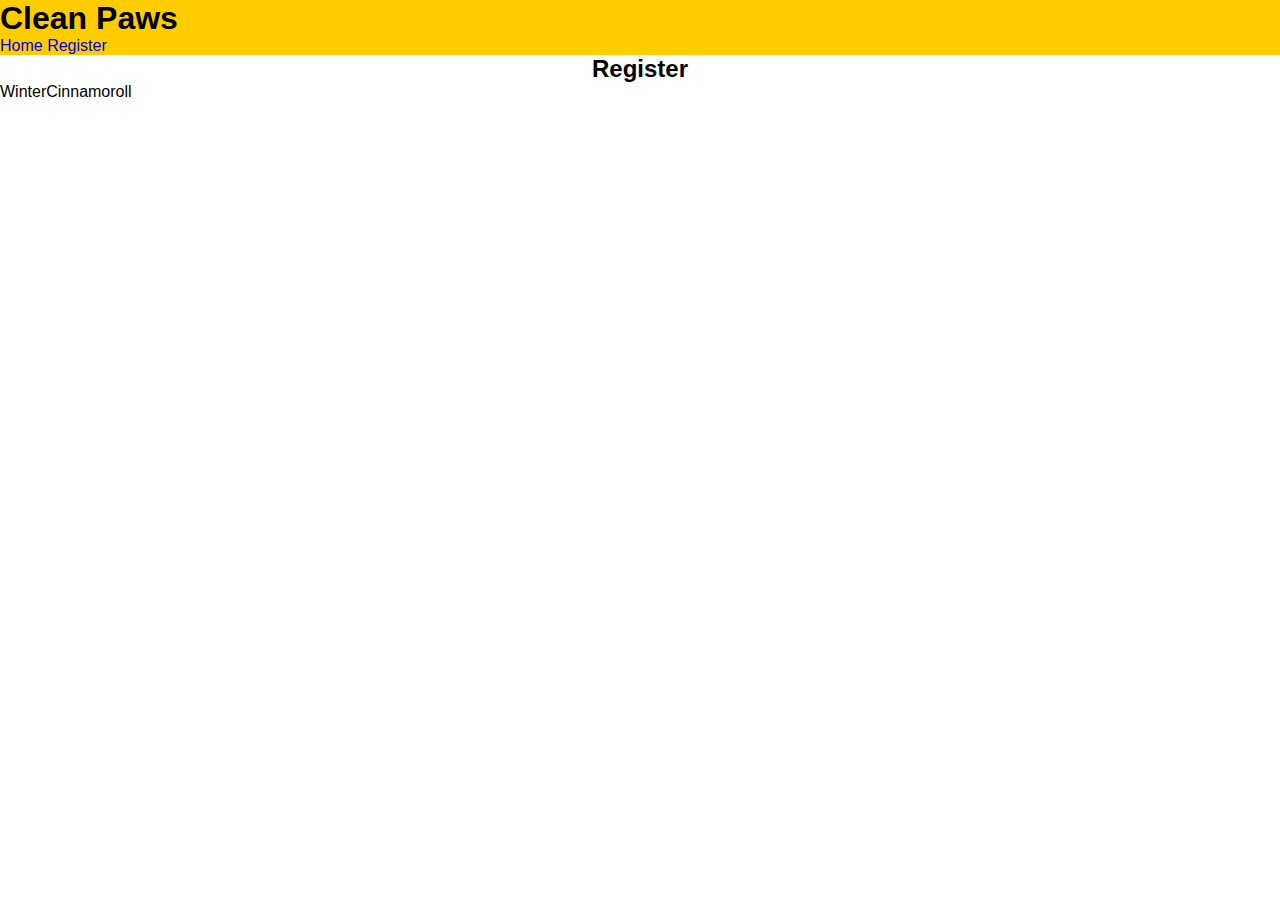
==== register.html @ 874ee19e "Object Literal Version" ====
<!DOCTYPE html>
<html lang="en">
<head>
    <meta charset="UTF-8">
    <meta name="viewport" content="width=device-width, initial-scale=1.0">
    <link rel="stylesheet" href="./scripts/mystyles.css">
    <title>Register</title>
</head>
<body>
    <header>
        <div class="main-bar">
            <h1>Clean Paws</h1>
            <nav>
                <a href="index.html">Home</a>
                <a href="register.html">Register</a>
            </nav>
        </div>
    </header>

    <main>
        <h2>Register</h2>
    </main>

    <script src="./scripts/register.js"></script>
    
</body>
</html>
---- scripts/mystyles.css ----
*{
    margin: 0;
    padding: 0;
}
body{
    font-family: Arial, Helvetica, sans-serif;
}
p{
    line-height: 2;
}
a{
    text-decoration: none;
}
img{
    max-width: 100%;
}
h2{
    text-align: center;
}
/***************header***************/
header{
    background-color: #ffcc00;
}
header img{
    width:30%;
}
.about-container{
    display: grid;
    grid-template-columns: repeat(2,1fr);
    padding: 20px;
}
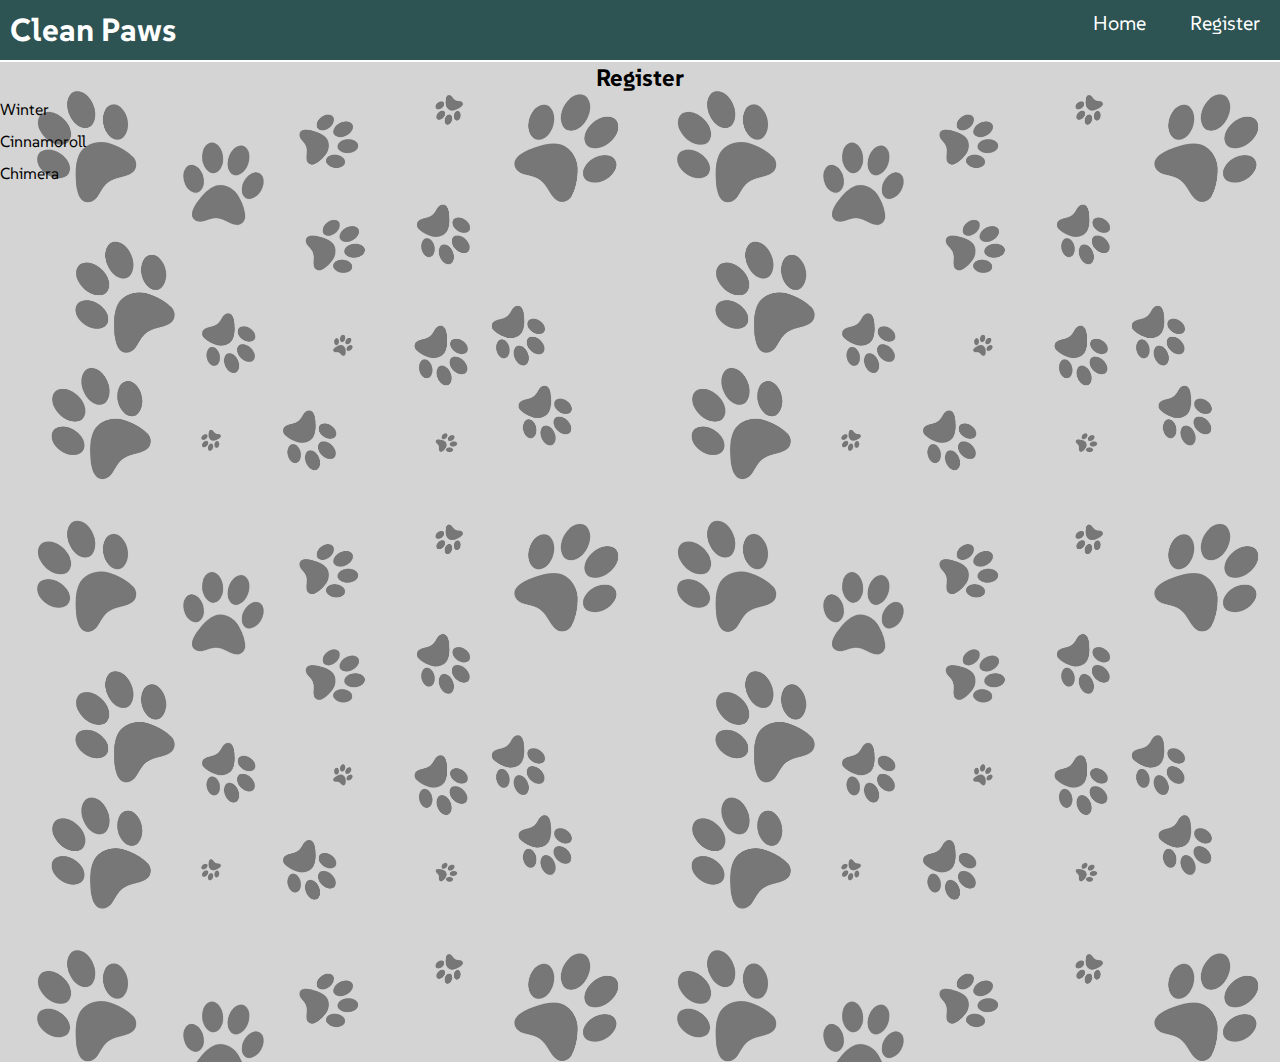
==== commit 0b51fd11: "2nd Commit - Assignemt #1 -" ====
--- a/register.html
+++ b/register.html
@@ -4,10 +4,14 @@
     <meta charset="UTF-8">
     <meta name="viewport" content="width=device-width, initial-scale=1.0">
     <link rel="stylesheet" href="./scripts/mystyles.css">
+    <link rel="preconnect" href="https://fonts.googleapis.com">
+    <link rel="preconnect" href="https://fonts.gstatic.com" crossorigin>
+    <link href="https://fonts.googleapis.com/css2?family=SUSE:wght@100..800&display=swap" rel="stylesheet">
+    
     <title>Register</title>
 </head>
 <body>
-    <header>
+    <header class="register-header">
         <div class="main-bar">
             <h1>Clean Paws</h1>
             <nav>
@@ -17,8 +21,10 @@
         </div>
     </header>
 
-    <main>
+    <main class="register-main">
         <h2>Register</h2>
+
+        <div id="PetRegistry"></div> 
     </main>
 
     <script src="./scripts/register.js"></script>
--- a/scripts/mystyles.css
+++ b/scripts/mystyles.css
@@ -3,7 +3,7 @@
     padding: 0;
 }
 body{
-    font-family: Arial, Helvetica, sans-serif;
+    font-family: "SUSE", sans-serif;
 }
 p{
     line-height: 2;
@@ -17,15 +17,169 @@
 h2{
     text-align: center;
 }
+main{
+    background-color: rgb(202, 201, 201);
+    height: 1000px;
+}
+/*------------------------MEDIA QUARY------------------------*/
+
+/*********************Index*********************/
+
+
+
+
 /***************header***************/
-header{
-    background-color: #ffcc00;
+.index-header{
+    background-image: url(/img/Header\ background.jpg);
+    background-position: -200px 1200px;
+    max-width: 100%;
+    padding: 10px;
+    color: rgb(255, 255, 255);
+    text-shadow: -1px -1px 0 #000, 1px -1px 0 #000, -1px 1px 0 #000, 1px 1px 0 #000;
+    height: 600px;
+}
+
+
+
+.title{
+    font-weight: bold;
+}
+header a{
+    color: white;
 }
 header img{
-    width:30%;
+    width:20%;
+    height: 20%;
+    margin-right: 10%; ;
 }
+.header-orientation{
+    margin-top: 10px;
+    width: 60%;
+}
+
+.header-top{
+    font-size: 45px;
+    line-height: 90%;
+    font-weight: bold;
+}
+
+.header-mid{
+    margin-top: 20px;
+    font-size: 30px;
+    line-height: 90%;
+    font-weight: bold;
+}
+
+.header-bot{
+    margin-top: 20px;
+    font-size: 25px;
+    line-height: 90%;
+    font-weight: bold;
+    margin-bottom: 30px;
+}
+
+
+.main-bar{
+    display: flex;
+    justify-content: space-between;
+    margin-left: auto;
+    margin-right: auto;
+    padding: 10px;
+    border-bottom: 2px solid rgb(255, 255, 255);
+    
+}
+.main-bar a{
+    margin-left: 20px;
+    font-size: 20px;
+    padding: 10px;
+}
+header a:hover{
+    color: #928756;
+    text-decoration: underline dotted #928756 2px;
+}
+
+.title-arrange{
+    color: white;
+}
+.header-img{
+    display: none;
+}
+@media (max-width: 834px) {
+    .index-header{
+        background-position: -800px 1200px;
+        max-width: 834px;
+    }
+}
+@media (max-width: 430px){
+    .index-header{
+        background-image: url( );
+        background-color: pink;
+        
+        height: 758px;
+    }
+    .header-orientation{
+        margin-top: 10px;
+        width: 90%;
+    }
+    .header-top{
+        font-size: 35px;
+        line-height: 90%;
+        font-weight: bold;
+    }
+    
+    .header-mid{
+        margin-top: 20px;
+        font-size: 23px;
+        line-height: 90%;
+        font-weight: bold;
+    }
+    
+    .header-bot{
+        margin-top: 20px;
+        font-size: 20px;
+        line-height: 90%;
+        font-weight: bold;
+        margin-bottom: 30px;
+    }
+    .title-arrange{
+        a{
+            margin-top: 30px;
+            color: black;
+        }
+    }
+    .header-img{
+        display: inline-block;
+        margin-left: auto;
+        margin-right: auto;
+        width: 320px;
+        img{
+            
+            width: 300px;
+        }
+    }
+}
+
+/***************More About***************/
+
+
 .about-container{
     display: grid;
     grid-template-columns: repeat(2,1fr);
     padding: 20px;
+}
+
+
+
+
+/*********************Register*********************/
+
+
+.register-header{
+    background-color: rgb(45, 83, 83);
+    color: white;
+}
+
+.register-main{
+    background-image: url(/img/Register\ Background.jpg);
+    background-size: 50%;
 }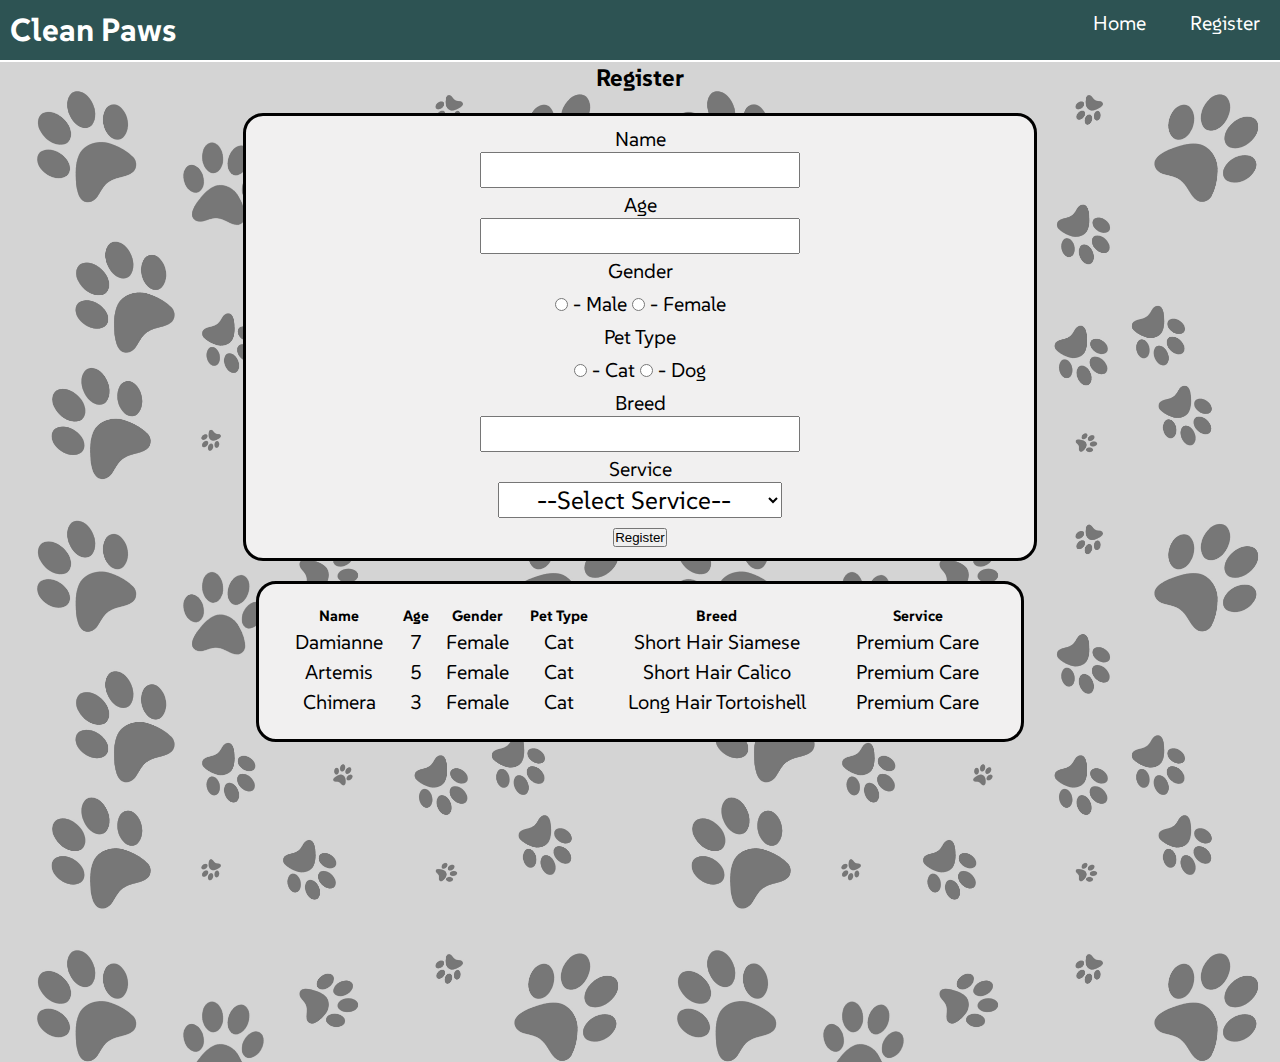
==== commit 3282e6e1: "2nd Commit - Assignemt #" ====
--- a/register.html
+++ b/register.html
@@ -23,8 +23,70 @@
 
     <main class="register-main">
         <h2>Register</h2>
+        <div class="registry-container">
 
-        <div id="PetRegistry"></div> 
+            <div class="register-form">
+                <div class="form-control">
+                    <label for="">Name</label>
+                    <p><input type="text" id="txtName"></p>
+                </div>
+                <div class="form-control">
+                    <label for="">Age</label>
+                    <p><input type="number" id="txtAge"></p>
+                </div>
+                <div class="form-control">
+                    <label for="">Gender</label>
+                    <p>
+                        <input type="radio" name="gender"  value="Male" id="genderID"> - Male 
+                        
+                        <input type="radio" name="gender"  value="Female" id="genderID"> - Female
+                    </p>
+                </div>
+                <div class="form-control">
+                    <label for="">Pet Type</label>
+                    <p>
+                        <input type="radio" name="petType"  value="Cat"> - Cat
+                        <input type="radio" name="petType"  value="Dog"> - Dog
+                    </p>
+                </div>
+                <div class="form-control">
+                    <label for="">Breed</label>
+                    <p><input type="text" id="txtBreed"></p>
+                </div>
+                <div class="form-control"></div>
+                    <label for="">Service</label>
+                    <p>
+                        <select required name="services" id="selectServices" class="select-container">
+                            <option value="" selected disabled class="service-selector-default">--Select Service--</option>
+                            <option value="Package #1">Package #1</option>
+                            <option value="Package #2">Package #2</option>
+                            <option value="Premium Care">Premium Care</option>
+                            <option value="Hair Cut">Hair Cut</option>
+                            <option value="Bath">Bath</option>
+                            <option value="Deep Cleansing">Deep Cleansing</option>
+                            <option value="Facial">Facial</option>
+                            <option value="Teeth Brushing">Teeth Brushing</option>
+                        </select>
+                    </p>
+                </div>
+                <div>
+                    <button onclick="register()">Register</button>
+                    
+                </div>
+            </div>
+        </div>
+        <div>
+            <table class="registered-container" id="show">
+                <tr class="registry-table-header">
+                    <th>Name</th>
+                    <th>Age</th>
+                    <th>Gender</th>
+                    <th>Pet Type</th>
+                    <th>Breed</th>
+                    <th>Service</th>
+                </tr>
+            </table>
+            <div id="petCards"></div>
     </main>
 
     <script src="./scripts/register.js"></script>
--- a/scripts/mystyles.css
+++ b/scripts/mystyles.css
@@ -5,6 +5,11 @@
 body{
     font-family: "SUSE", sans-serif;
 }
+input,select,option{
+    text-align: center;
+    font-family: "SUSE", sans-serif;
+    font-size: 25px;
+}
 p{
     line-height: 2;
 }
@@ -30,8 +35,8 @@
 
 /***************header***************/
 .index-header{
-    background-image: url(/img/Header\ background.jpg);
-    background-position: -200px 1200px;
+    background-image: url(/img/header-background.jpg);
+    background-position: right center;
     max-width: 100%;
     padding: 10px;
     color: rgb(255, 255, 255);
@@ -106,16 +111,19 @@
 }
 @media (max-width: 834px) {
     .index-header{
-        background-position: -800px 1200px;
-        max-width: 834px;
+        background-image: url(/img/header-background-tablet.jpg);
+        background-position: center center;
     }
 }
 @media (max-width: 430px){
     .index-header{
         background-image: url( );
-        background-color: pink;
-        
+        background-color: rgb(45, 83, 83);
         height: 758px;
+        img{
+            margin-left: auto;
+            margin-right: auto;
+        }
     }
     .header-orientation{
         margin-top: 10px;
@@ -182,4 +190,58 @@
 .register-main{
     background-image: url(/img/Register\ Background.jpg);
     background-size: 50%;
-}+}
+.registry-container{
+    border: solid black;
+    border-radius: 20px;
+    background-color: rgb(241, 240, 240);
+    width: 60%;
+    margin-top: 20px;
+    margin-left: auto;
+    margin-right: auto;
+    text-align: center;
+    padding: 10px;
+    font-size: 20px;
+}
+
+
+
+.registered-container{
+    border: solid black;
+    border-radius: 20px;
+    background-color: rgb(241, 240, 240);
+    width: 60%;
+    margin-top: 20px;
+    margin-left: auto;
+    margin-right: auto;
+    text-align: center;
+    padding: 20px;
+    font-size: 20px;
+}
+
+.registry-table-header{
+    justify-content: space-between;
+    text-align: center;
+    font-size: 15px;
+    border-bottom: 1px solid black;
+    padding: 20px;
+}
+.registry-table-header th,
+.registry-table-header td{
+    text-align: center;
+    
+}
+.registered-info{
+    border: 1px solid black;
+    justify-content: space-between;
+    text-align: center;
+    padding: 10px;
+}
+.service-selector-default{
+    color: lightgray;
+}
+.select-container{
+    width: 37%;
+}
+
+
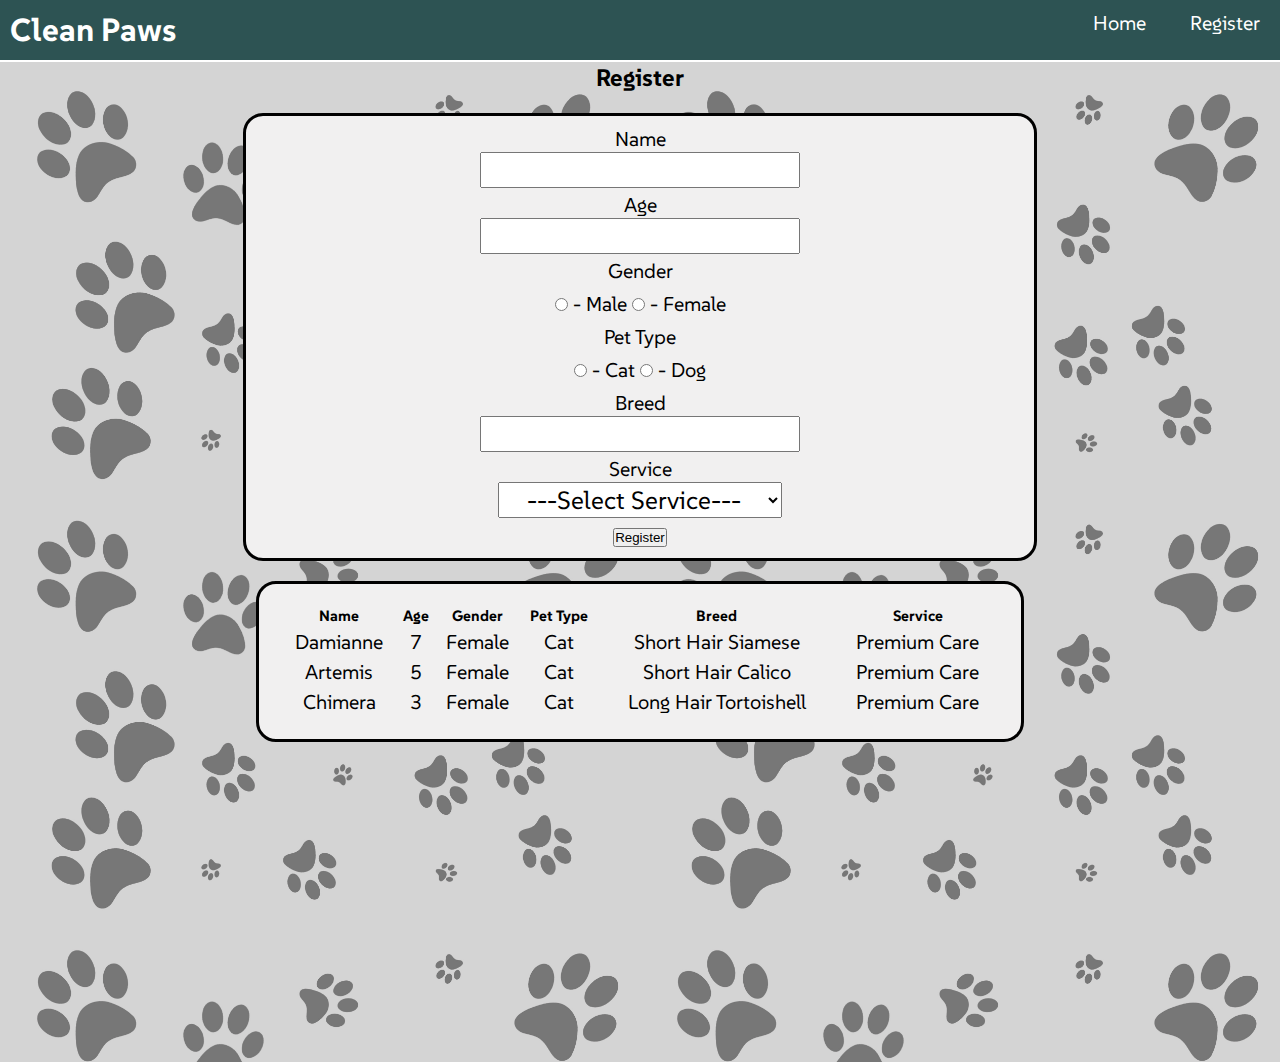
==== commit 483be2e3: "Commit #4 - Assigntment #3" ====
--- a/register.html
+++ b/register.html
@@ -57,7 +57,7 @@
                     <label for="">Service</label>
                     <p>
                         <select required name="services" id="selectServices" class="select-container">
-                            <option value="" selected disabled class="service-selector-default">--Select Service--</option>
+                            <option value="" selected disabled class="service-selector-default">---Select Service---</option>
                             <option value="Package #1">Package #1</option>
                             <option value="Package #2">Package #2</option>
                             <option value="Premium Care">Premium Care</option>
@@ -90,6 +90,7 @@
     </main>
 
     <script src="./scripts/register.js"></script>
+    <script src="./scripts/display.js"></script>
     
 </body>
 </html>--- a/scripts/mystyles.css
+++ b/scripts/mystyles.css
@@ -238,7 +238,7 @@
     padding: 10px;
 }
 .service-selector-default{
-    color: lightgray;
+    color: rgb(177, 177, 177);
 }
 .select-container{
     width: 37%;
